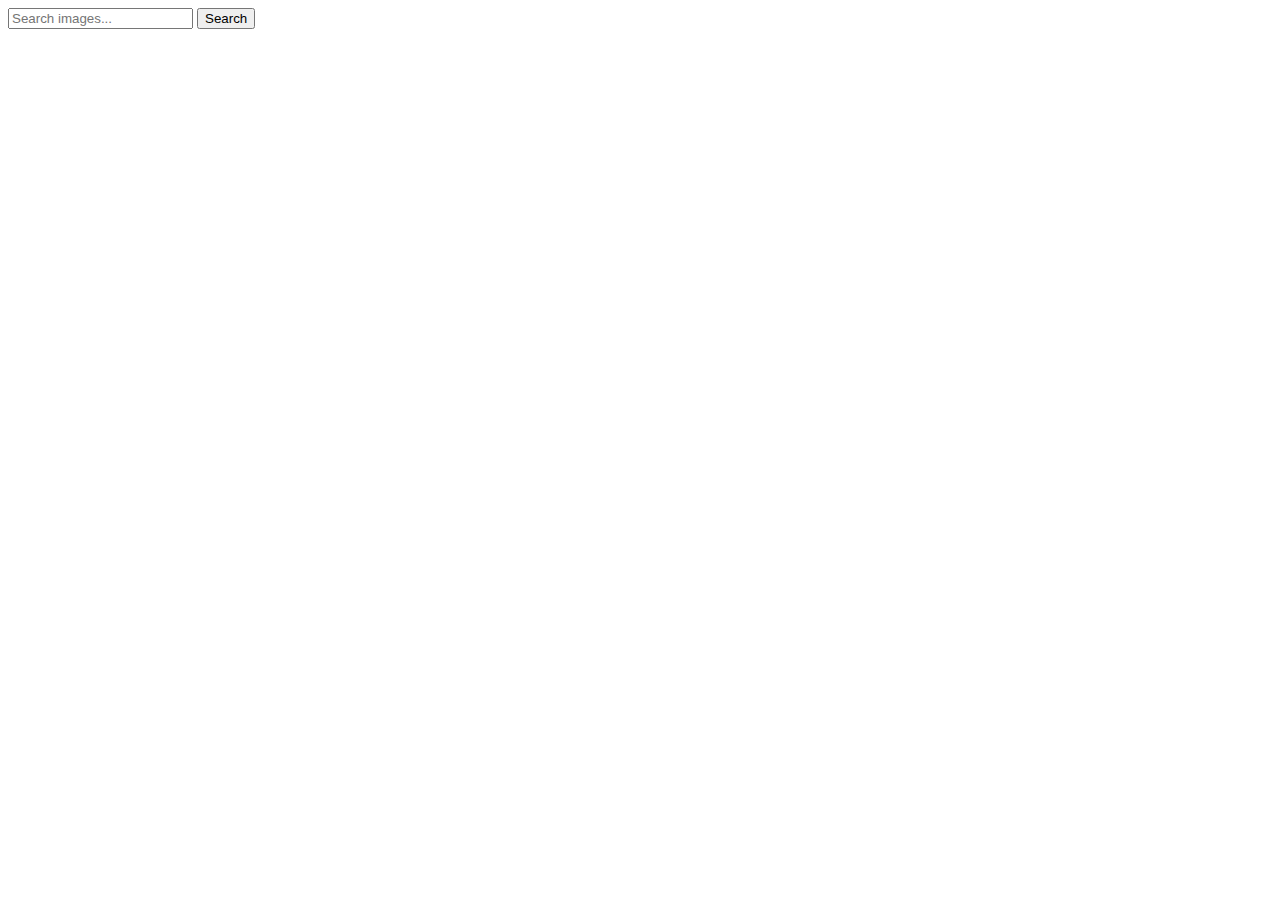
==== index.html @ 55a9e100 "Deploying to gh-pages from @ Bilychuk/goit-js-hw-12@6d9230f8edc8542a0248fd9b0a51b384cbcde360 🚀" ====
<!DOCTYPE html>
<html lang="en">
  <head>
    <meta charset="UTF-8" />
    <meta name="viewport" content="width=device-width, initial-scale=1.0" />
    <link
      rel="stylesheet"
      href="https://cdnjs.cloudflare.com/ajax/libs/modern-normalize/2.0.0/modern-normalize.min.css"
      integrity="sha512-4xo8blKMVCiXpTaLzQSLSw3KFOVPWhm/TRtuPVc4WG6kUgjH6J03IBuG7JZPkcWMxJ5huwaBpOpnwYElP/m6wg=="
      crossorigin="anonymous"
      referrerpolicy="no-referrer"
    />
    <link rel="preconnect" href="https://fonts.googleapis.com" />
    <link rel="preconnect" href="https://fonts.gstatic.com" crossorigin />
    <link
      href="https://fonts.googleapis.com/css2?family=Montserrat:ital,wght@0,100..900;1,100..900&display=swap"
      rel="stylesheet"
    />
    <title>goit-js-hw-12</title>
    
    <script type="module" crossorigin src="/goit-js-hw-12/commonHelpers.js"></script>
    <link rel="modulepreload" crossorigin href="/goit-js-hw-12/assets/vendor-7659544d.js">
    <link rel="stylesheet" href="/goit-js-hw-12/assets/vendor-a51daae5.css">
    <link rel="stylesheet" href="/goit-js-hw-12/assets/index-1a0875e6.css">
  </head>
  <body>
    <form class="form">
      <input
        name="word"
        type="text"
        autocomplete="off"
        placeholder="Search images..."
      />
      <button class="button" type="submit">Search</button>
    </form>
    <div class="container">
      <span class="loader is-hidden"></span>
    </div>
    <ul class="gallery"></ul>

    
  </body>
</html>
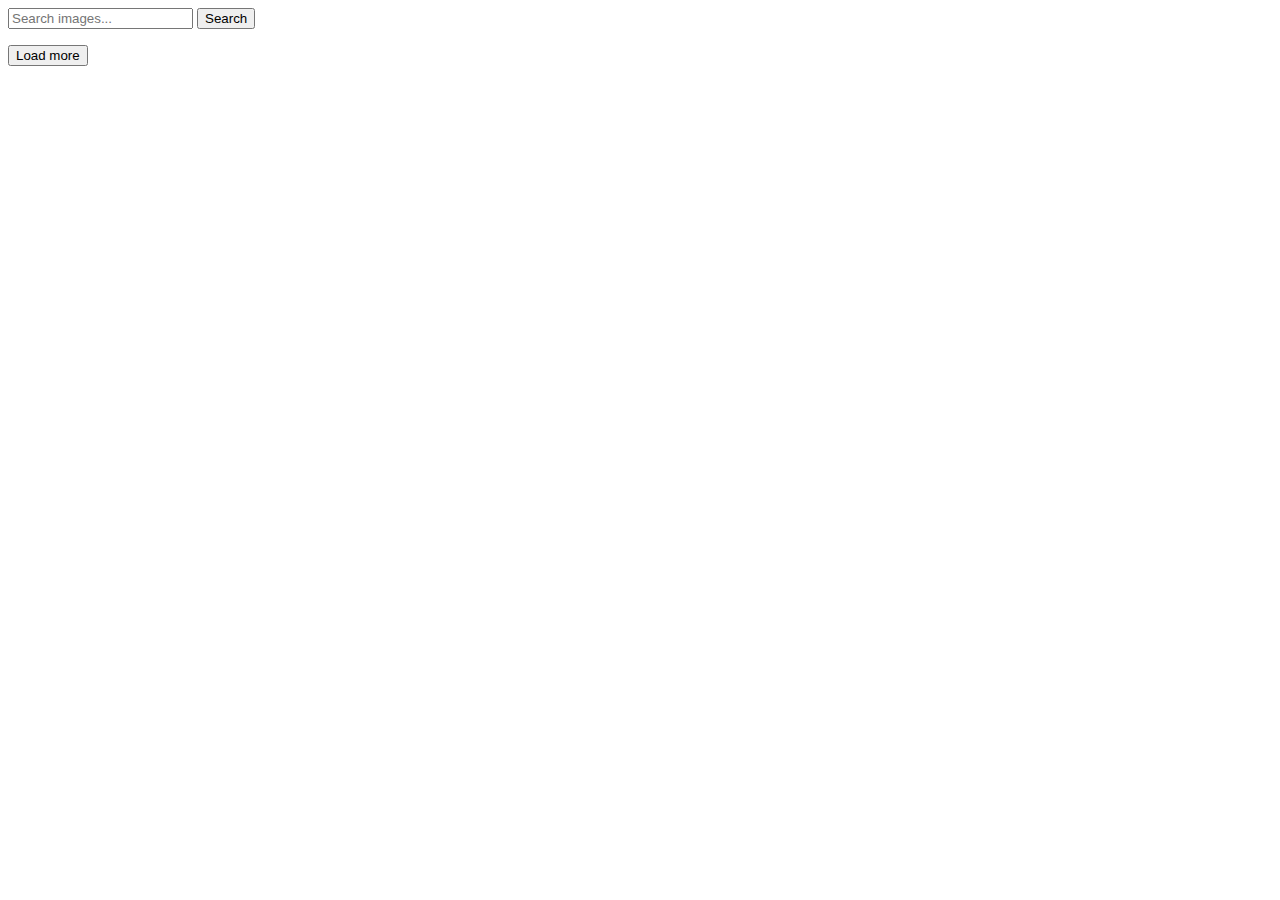
==== commit c5392433: "Deploying to gh-pages from @ Bilychuk/goit-js-hw-12@91d1ee1ee00b3fc95181c81176b68673952e0080 🚀" ====
--- a/index.html
+++ b/index.html
@@ -19,24 +19,25 @@
     <title>goit-js-hw-12</title>
     
     <script type="module" crossorigin src="/goit-js-hw-12/commonHelpers.js"></script>
-    <link rel="modulepreload" crossorigin href="/goit-js-hw-12/assets/vendor-7659544d.js">
+    <link rel="modulepreload" crossorigin href="/goit-js-hw-12/assets/vendor-da186403.js">
     <link rel="stylesheet" href="/goit-js-hw-12/assets/vendor-a51daae5.css">
-    <link rel="stylesheet" href="/goit-js-hw-12/assets/index-1a0875e6.css">
+    <link rel="stylesheet" href="/goit-js-hw-12/assets/index-3680fcc2.css">
   </head>
   <body>
     <form class="form">
       <input
         name="word"
         type="text"
+        placeholder="Search images..."
         autocomplete="off"
-        placeholder="Search images..."
       />
       <button class="button" type="submit">Search</button>
     </form>
+    <ul class="gallery"></ul>
     <div class="container">
       <span class="loader is-hidden"></span>
     </div>
-    <ul class="gallery"></ul>
+    <button class="load-button is-hidden" type="button">Load more</button>
 
     
   </body>
